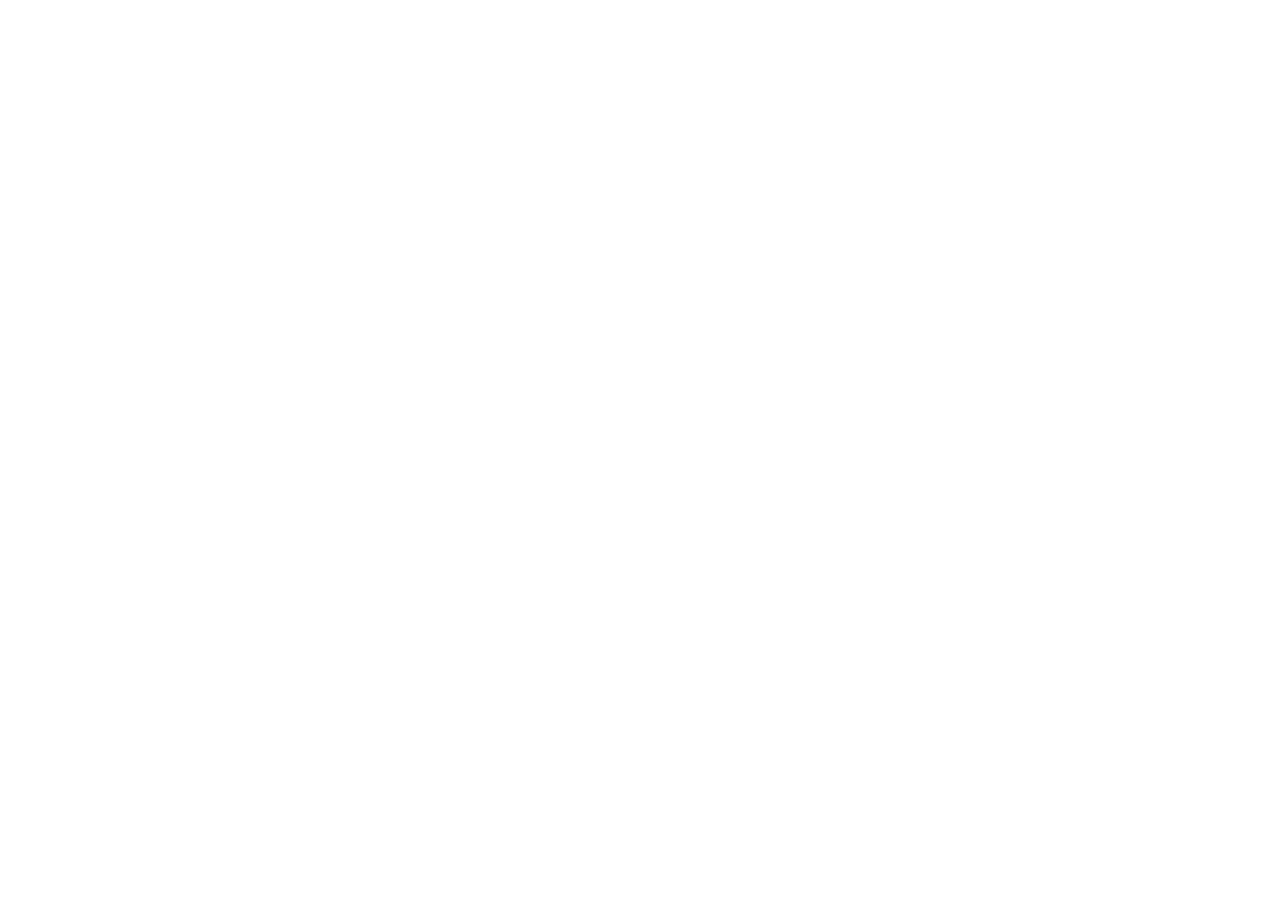
==== index.html @ b9bb0cb0 "set up htm and css" ====
<!DOCTYPE html>
<html lang="en">
  <head>
    <meta charset="UTF-8" />
    <meta http-equiv="X-UA-Compatible" content="IE=edge" />
    <meta name="viewport" content="width=device-width, initial-scale=1.0" />
    <title>Document</title>
    <link rel="stylesheet" href="style.css" />
  </head>
  <body></body>
</html>
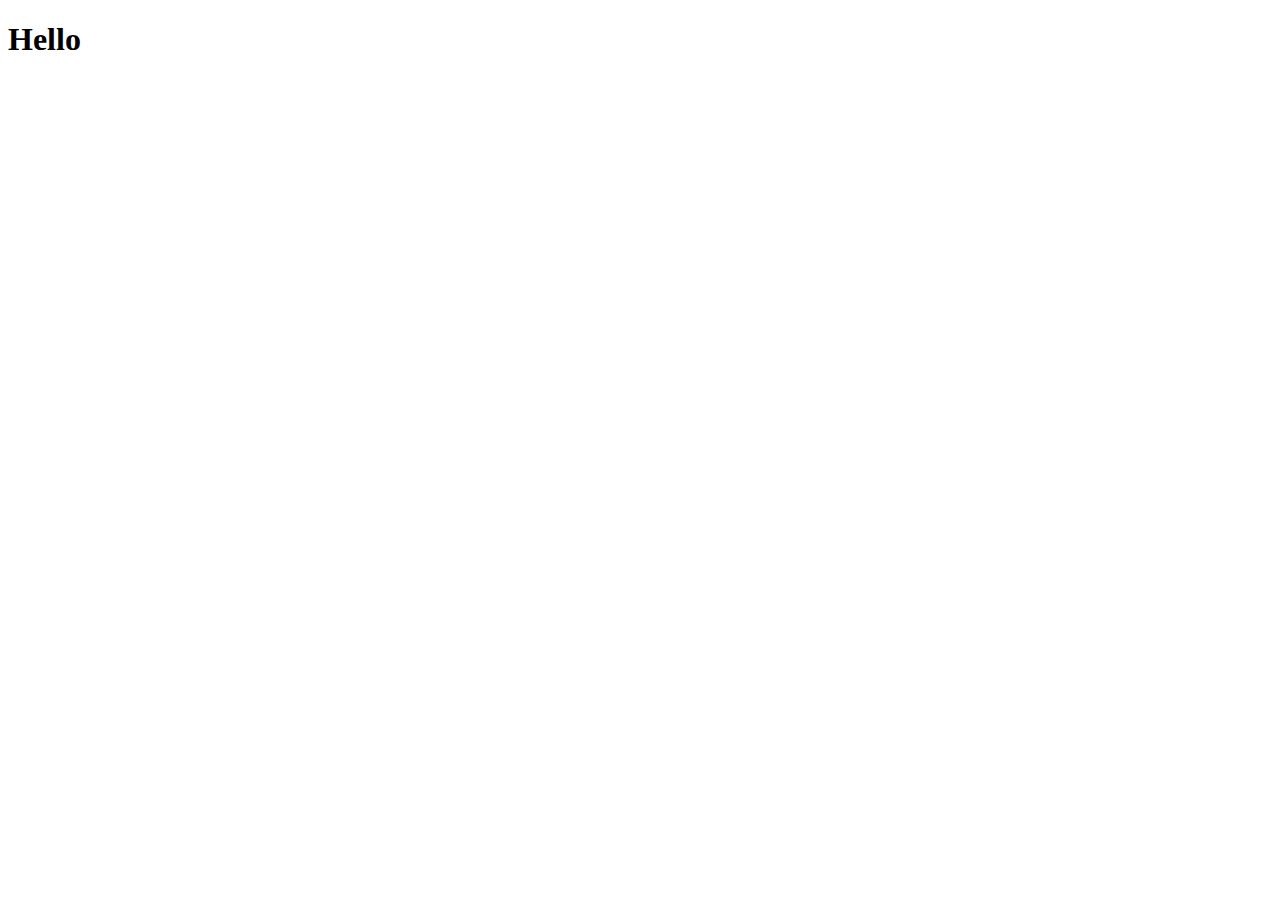
==== commit a9131d41: "h1 added" ====
--- a/index.html
+++ b/index.html
@@ -7,5 +7,9 @@
     <title>Document</title>
     <link rel="stylesheet" href="style.css" />
   </head>
-  <body></body>
+  <body>
+    <main>
+      <h1>Hello</h1>
+    </main>
+  </body>
 </html>
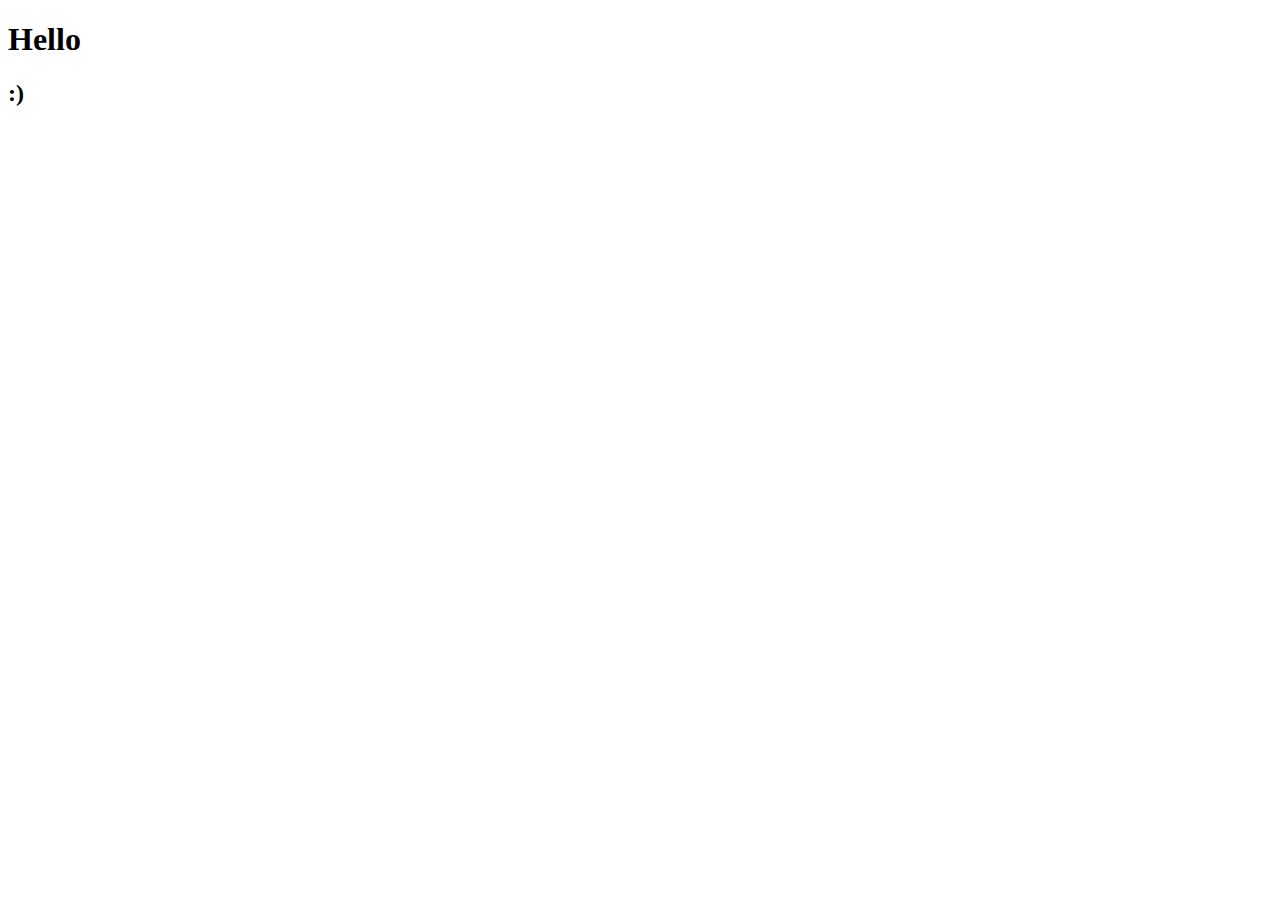
==== commit 47ca7479: "added smiley, h2" ====
--- a/index.html
+++ b/index.html
@@ -10,6 +10,7 @@
   <body>
     <main>
       <h1>Hello</h1>
+      <h2>:)</h2>
     </main>
   </body>
 </html>
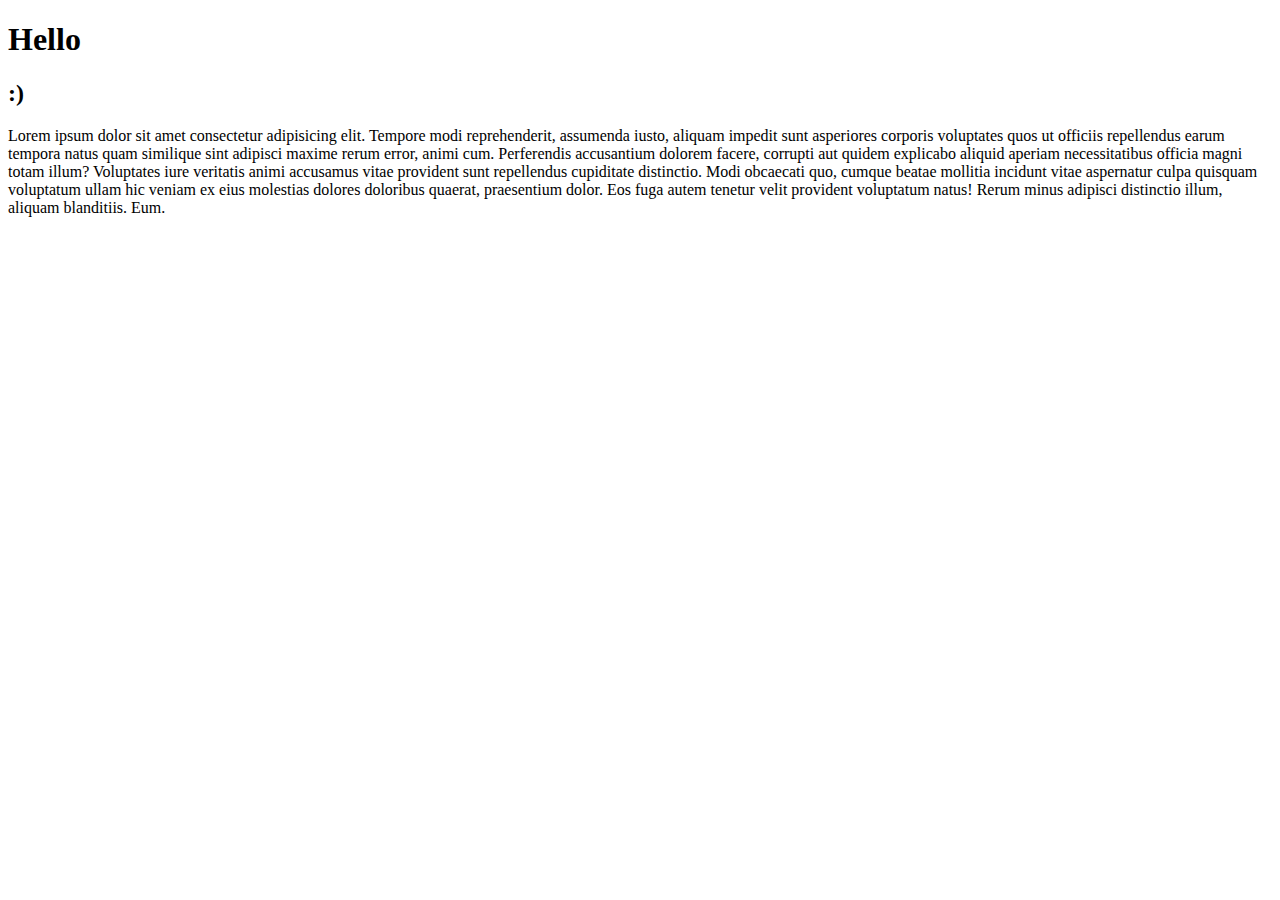
==== commit e7a1b49e: "lorem text" ====
--- a/index.html
+++ b/index.html
@@ -11,6 +11,20 @@
     <main>
       <h1>Hello</h1>
       <h2>:)</h2>
+      <p>
+        Lorem ipsum dolor sit amet consectetur adipisicing elit. Tempore modi
+        reprehenderit, assumenda iusto, aliquam impedit sunt asperiores corporis
+        voluptates quos ut officiis repellendus earum tempora natus quam
+        similique sint adipisci maxime rerum error, animi cum. Perferendis
+        accusantium dolorem facere, corrupti aut quidem explicabo aliquid
+        aperiam necessitatibus officia magni totam illum? Voluptates iure
+        veritatis animi accusamus vitae provident sunt repellendus cupiditate
+        distinctio. Modi obcaecati quo, cumque beatae mollitia incidunt vitae
+        aspernatur culpa quisquam voluptatum ullam hic veniam ex eius molestias
+        dolores doloribus quaerat, praesentium dolor. Eos fuga autem tenetur
+        velit provident voluptatum natus! Rerum minus adipisci distinctio illum,
+        aliquam blanditiis. Eum.
+      </p>
     </main>
   </body>
 </html>
